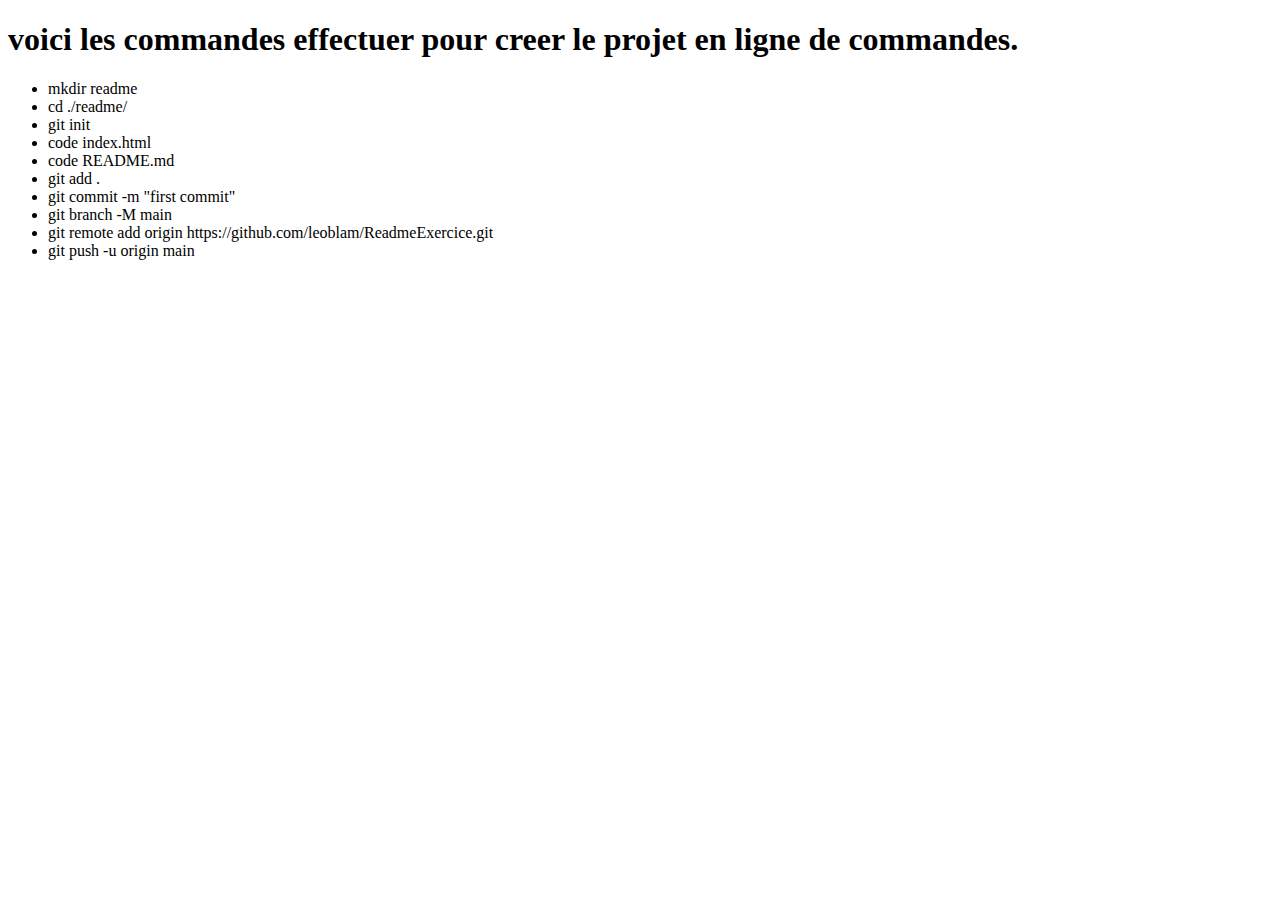
==== index.html @ f0d8b60f "Update index.html" ====
<!DOCTYPE html>
<html lang="fr">
  <head>
    <meta charset="UTF-8" />
    <meta name="viewport" content="width=device-width, initial-scale=1.0" />
    <title>Document</title>
  </head>
  <body>    
    <h1>
      voici les commandes effectuer pour creer le projet en ligne de commandes.
    </h1>
    <ul>
      <li>mkdir readme</li>
      <li>cd ./readme/</li>
      <li>git init</li>
      <li>code index.html</li>
      <li>code README.md</li>
      <li>git add .</li>
      <li>git commit -m "first commit"</li>
      <li>git branch -M main</li>
      <li>
        git remote add origin https://github.com/leoblam/ReadmeExercice.git
      </li>
      <li>git push -u origin main</li>
    </ul></body>
</html>
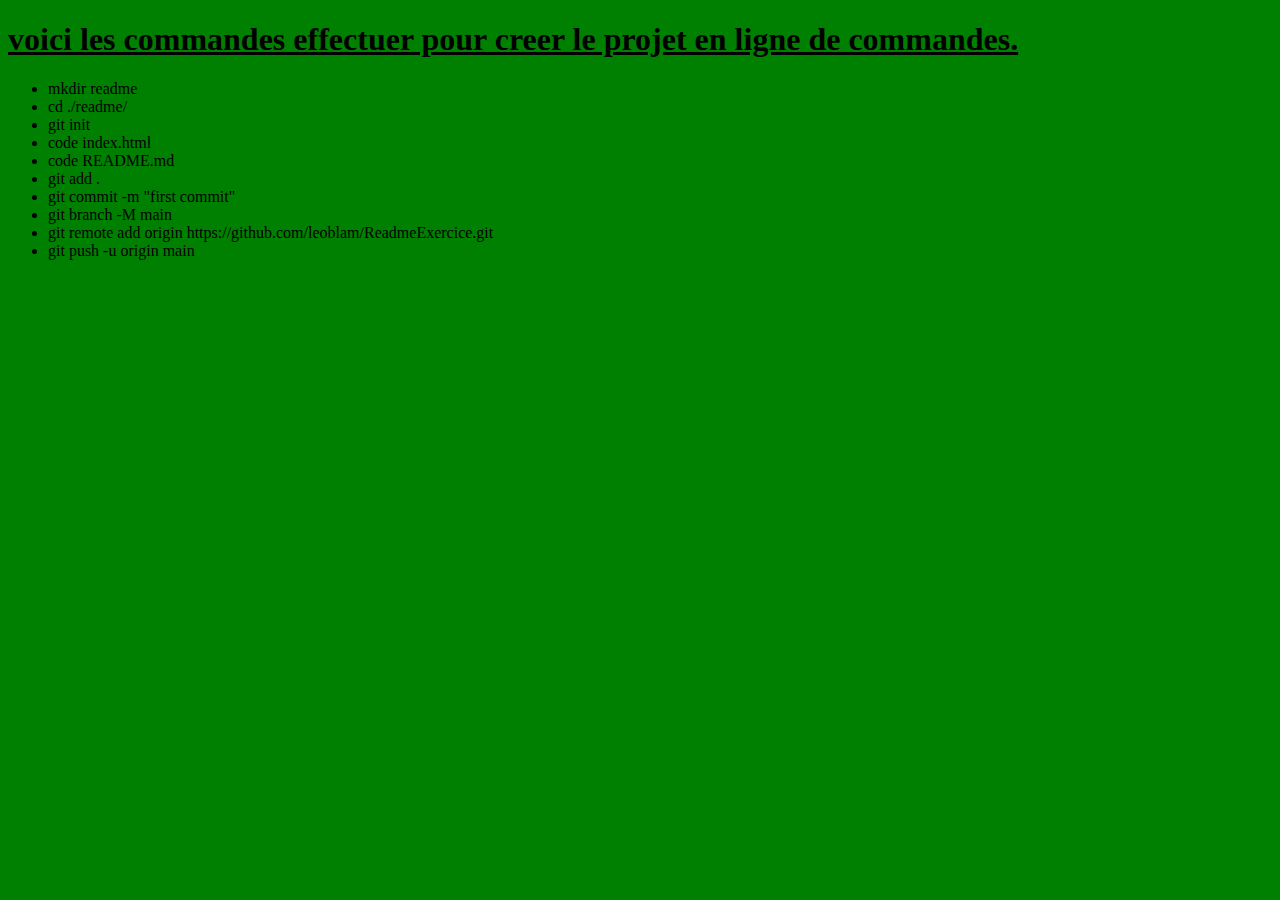
==== commit 30845348: "add style" ====
--- a/index.html
+++ b/index.html
@@ -3,6 +3,7 @@
   <head>
     <meta charset="UTF-8" />
     <meta name="viewport" content="width=device-width, initial-scale=1.0" />
+    <link rel="stylesheet" href="style.css">
     <title>Document</title>
   </head>
   <body>    
--- a/style.css
+++ b/style.css
@@ -0,0 +1,10 @@
+body{
+background-color: green;
+}
+h1{
+    text-decoration: underline;
+}
+
+ul{
+    border: 5px;
+}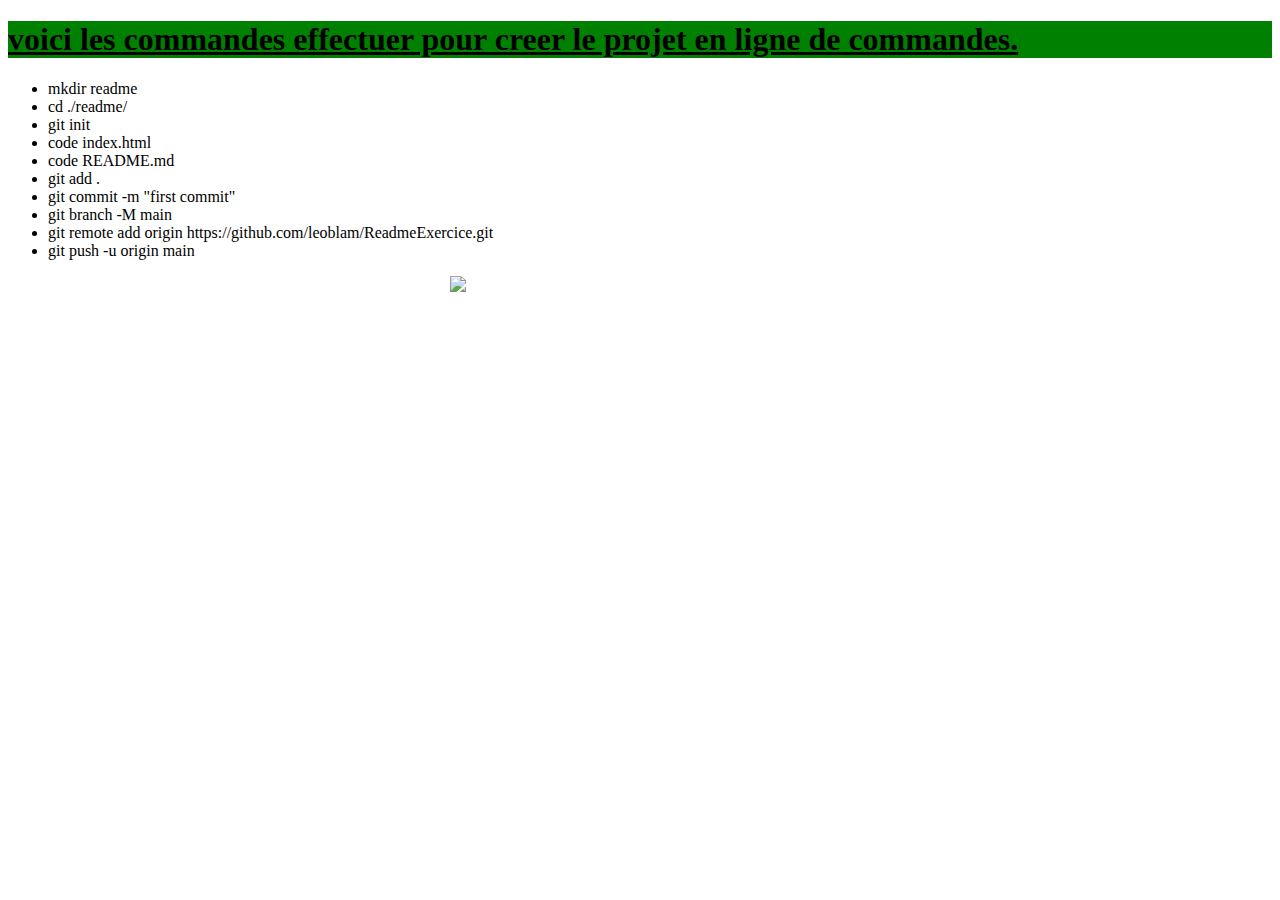
==== commit efbd1be7: "add image" ====
--- a/index.html
+++ b/index.html
@@ -23,5 +23,7 @@
         git remote add origin https://github.com/leoblam/ReadmeExercice.git
       </li>
       <li>git push -u origin main</li>
-    </ul></body>
+    </ul>
+    <img src="https://www.referenseo.com/wp-content/uploads/2019/03/image-attractive.jpg">
+  </body>
 </html>
--- a/style.css
+++ b/style.css
@@ -1,10 +1,15 @@
-body{
-background-color: green;
-}
+
 h1{
     text-decoration: underline;
+    background-color: green;
 }
 
 ul{
     border: 5px;
-}+}
+
+img {
+    display: block;
+    width: 30%;
+    margin: auto;
+  }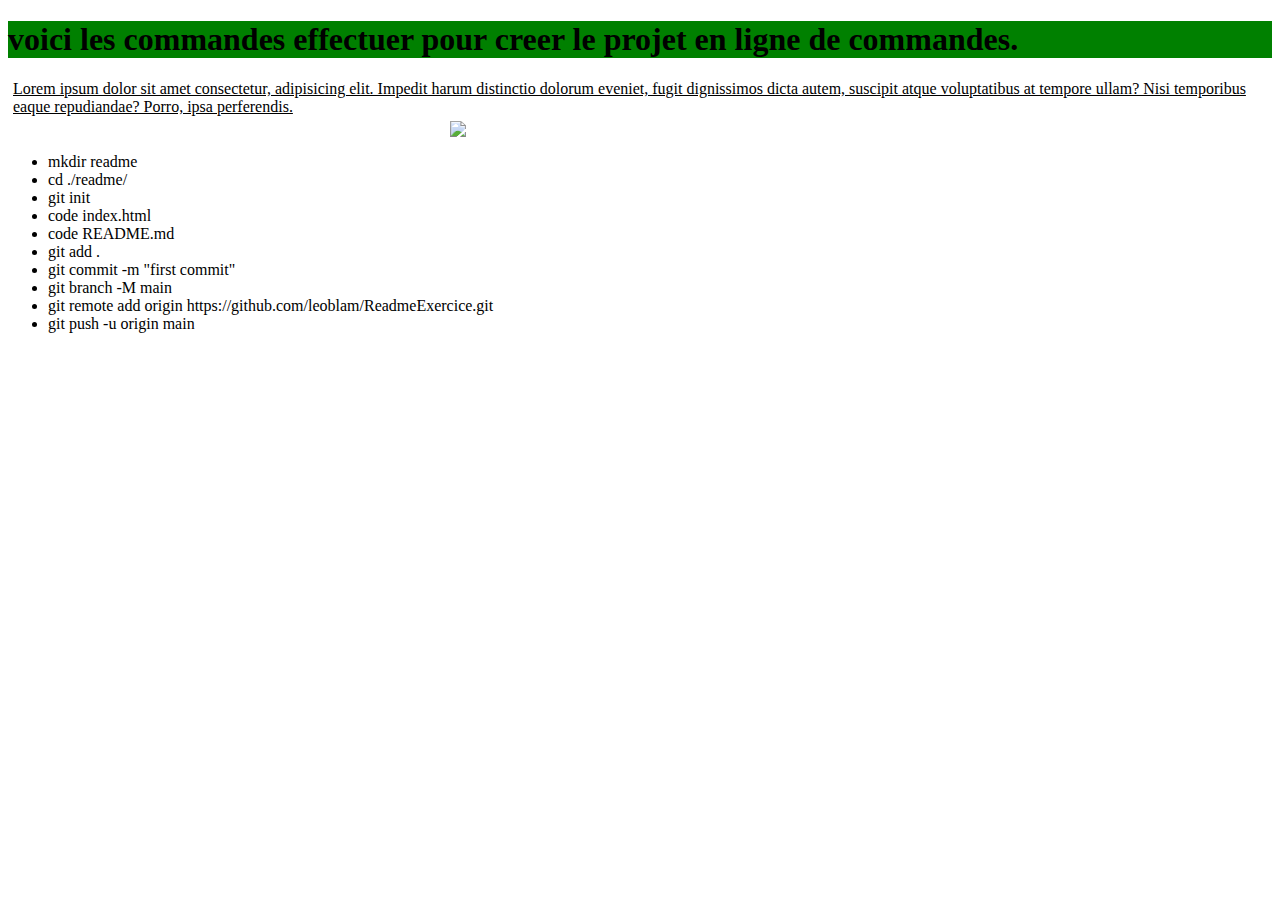
==== commit a01b89b6: "finish exercice" ====
--- a/index.html
+++ b/index.html
@@ -3,13 +3,22 @@
   <head>
     <meta charset="UTF-8" />
     <meta name="viewport" content="width=device-width, initial-scale=1.0" />
-    <link rel="stylesheet" href="style.css">
+    <link rel="stylesheet" href="style.css" />
     <title>Document</title>
   </head>
-  <body>    
+  <body>
     <h1>
       voici les commandes effectuer pour creer le projet en ligne de commandes.
     </h1>
+    <p>
+      Lorem ipsum dolor sit amet consectetur, adipisicing elit. Impedit harum
+      distinctio dolorum eveniet, fugit dignissimos dicta autem, suscipit atque
+      voluptatibus at tempore ullam? Nisi temporibus eaque repudiandae? Porro,
+      ipsa perferendis.
+    </p>
+    <img
+      src="https://www.referenseo.com/wp-content/uploads/2019/03/image-attractive.jpg"
+    />
     <ul>
       <li>mkdir readme</li>
       <li>cd ./readme/</li>
@@ -24,6 +33,5 @@
       </li>
       <li>git push -u origin main</li>
     </ul>
-    <img src="https://www.referenseo.com/wp-content/uploads/2019/03/image-attractive.jpg">
   </body>
 </html>
--- a/style.css
+++ b/style.css
@@ -1,15 +1,17 @@
-
-h1{
-    text-decoration: underline;
-    background-color: green;
+h1 {
+  background-color: green;
 }
 
-ul{
-    border: 5px;
+p {
+  text-decoration: underline;
+  margin: 5px;
+}
+
+ul {
 }
 
 img {
-    display: block;
-    width: 30%;
-    margin: auto;
-  }+  display: block;
+  width: 30%;
+  margin: auto;
+}
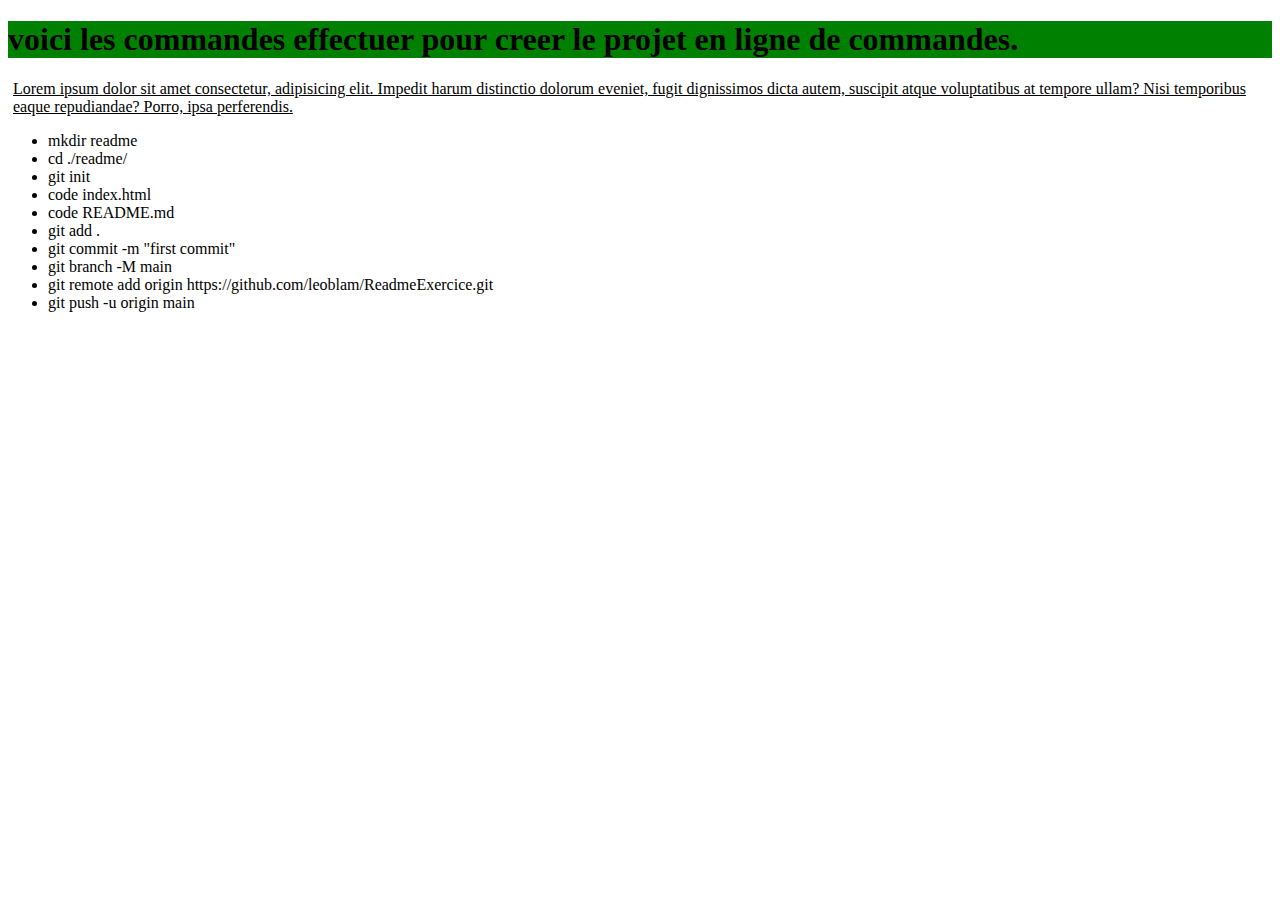
==== commit e291ebd1: "finish exercice" ====
--- a/index.html
+++ b/index.html
@@ -16,9 +16,6 @@
       voluptatibus at tempore ullam? Nisi temporibus eaque repudiandae? Porro,
       ipsa perferendis.
     </p>
-    <img
-      src="https://www.referenseo.com/wp-content/uploads/2019/03/image-attractive.jpg"
-    />
     <ul>
       <li>mkdir readme</li>
       <li>cd ./readme/</li>
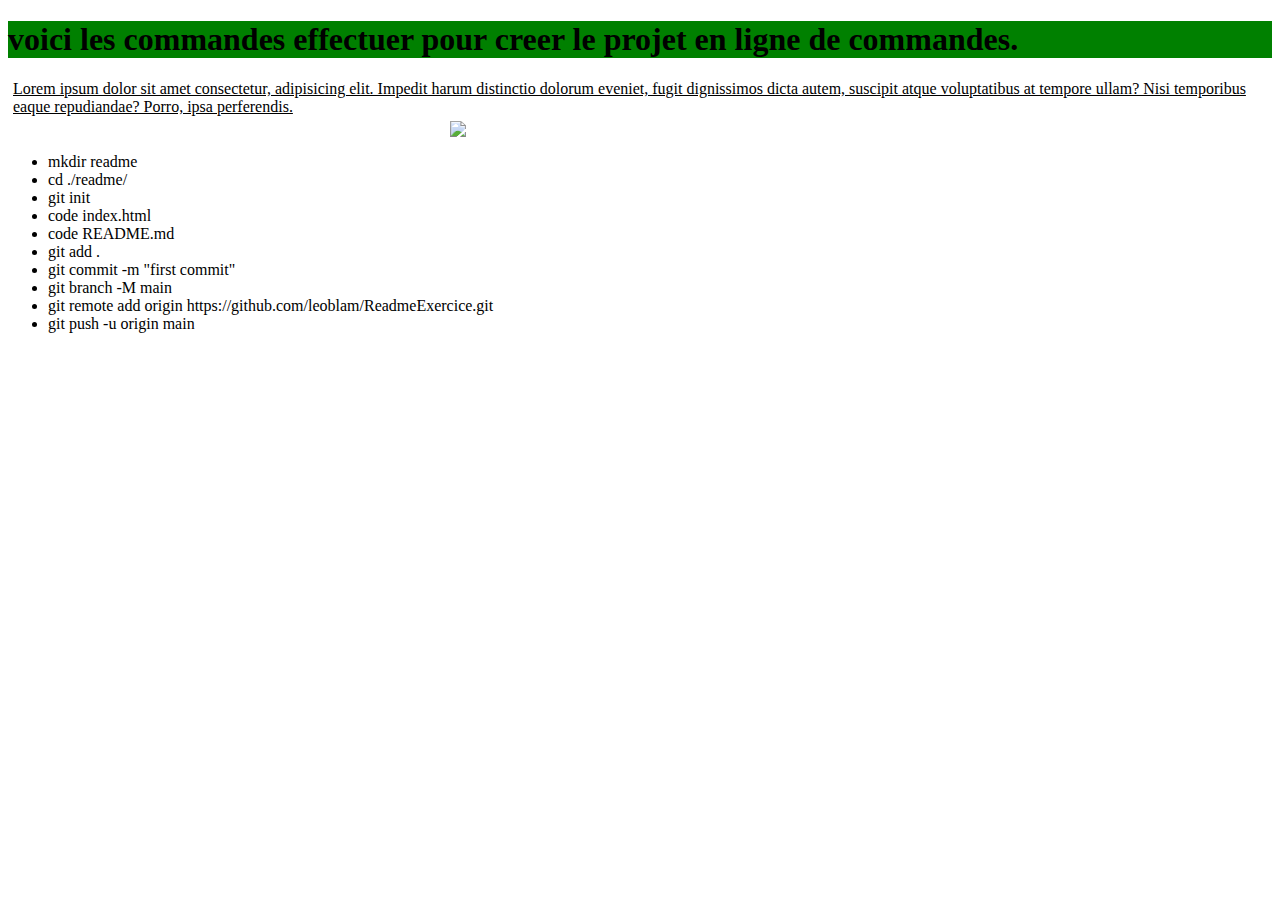
==== commit 47902de6: "add image" ====
--- a/index.html
+++ b/index.html
@@ -16,6 +16,9 @@
       voluptatibus at tempore ullam? Nisi temporibus eaque repudiandae? Porro,
       ipsa perferendis.
     </p>
+    <img
+      src="https://www.referenseo.com/wp-content/uploads/2019/03/image-attractive.jpg"
+    />
     <ul>
       <li>mkdir readme</li>
       <li>cd ./readme/</li>
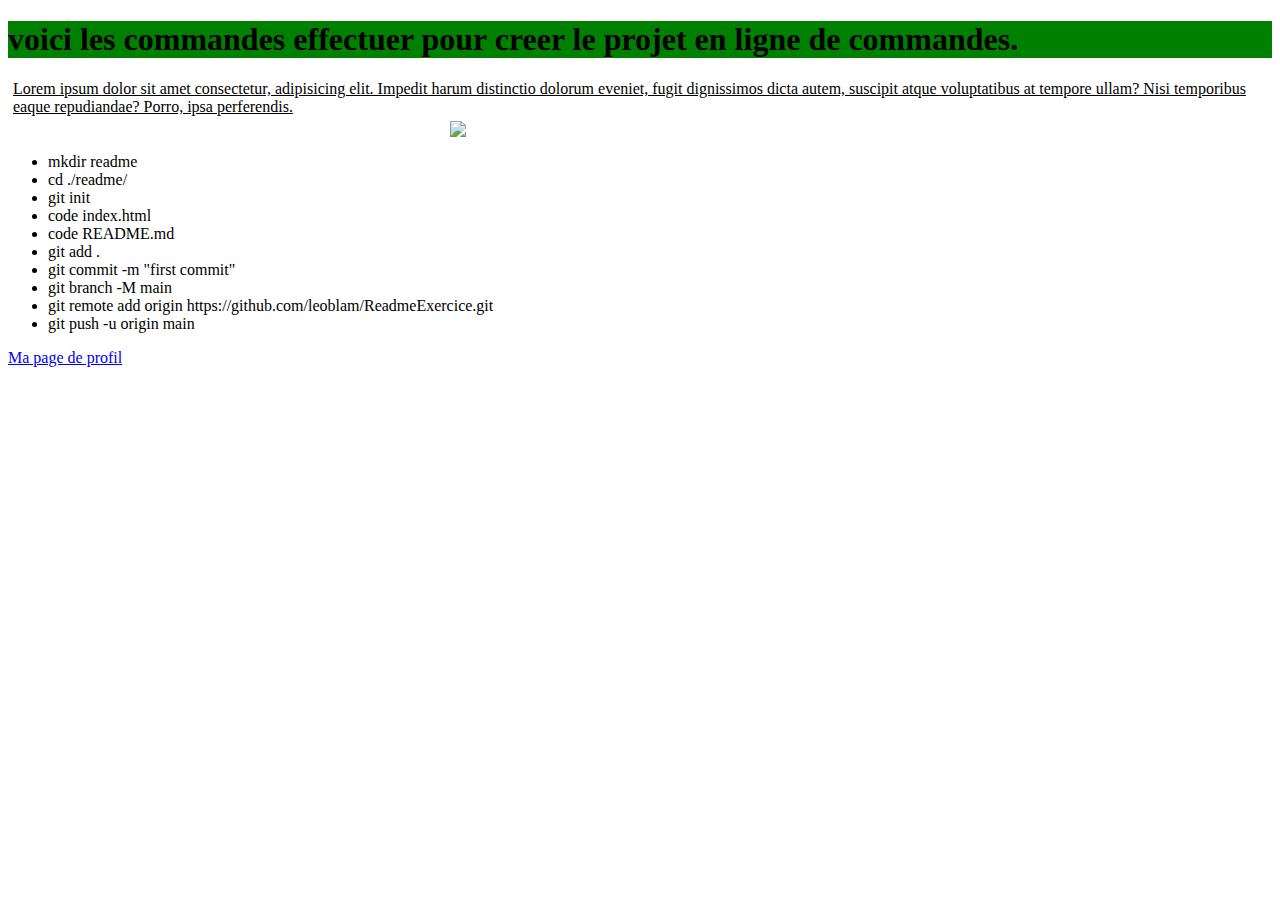
==== commit 662db470: "Add new page ma_page_de_profil.html and acces link on home page" ====
--- a/index.html
+++ b/index.html
@@ -3,7 +3,7 @@
   <head>
     <meta charset="UTF-8" />
     <meta name="viewport" content="width=device-width, initial-scale=1.0" />
-    <link rel="stylesheet" href="style.css" />
+    <link rel="stylesheet" href="style1.css" />
     <title>Document</title>
   </head>
   <body>
@@ -33,5 +33,7 @@
       </li>
       <li>git push -u origin main</li>
     </ul>
+
+    <a href="./ma_page_de_profil.html">Ma page de profil</a>
   </body>
 </html>
--- a/style1.css
+++ b/style1.css
@@ -0,0 +1,17 @@
+h1 {
+  background-color: green;
+}
+
+p {
+  text-decoration: underline;
+  margin: 5px;
+}
+
+ul {
+}
+
+img {
+  display: block;
+  width: 30%;
+  margin: auto;
+}
